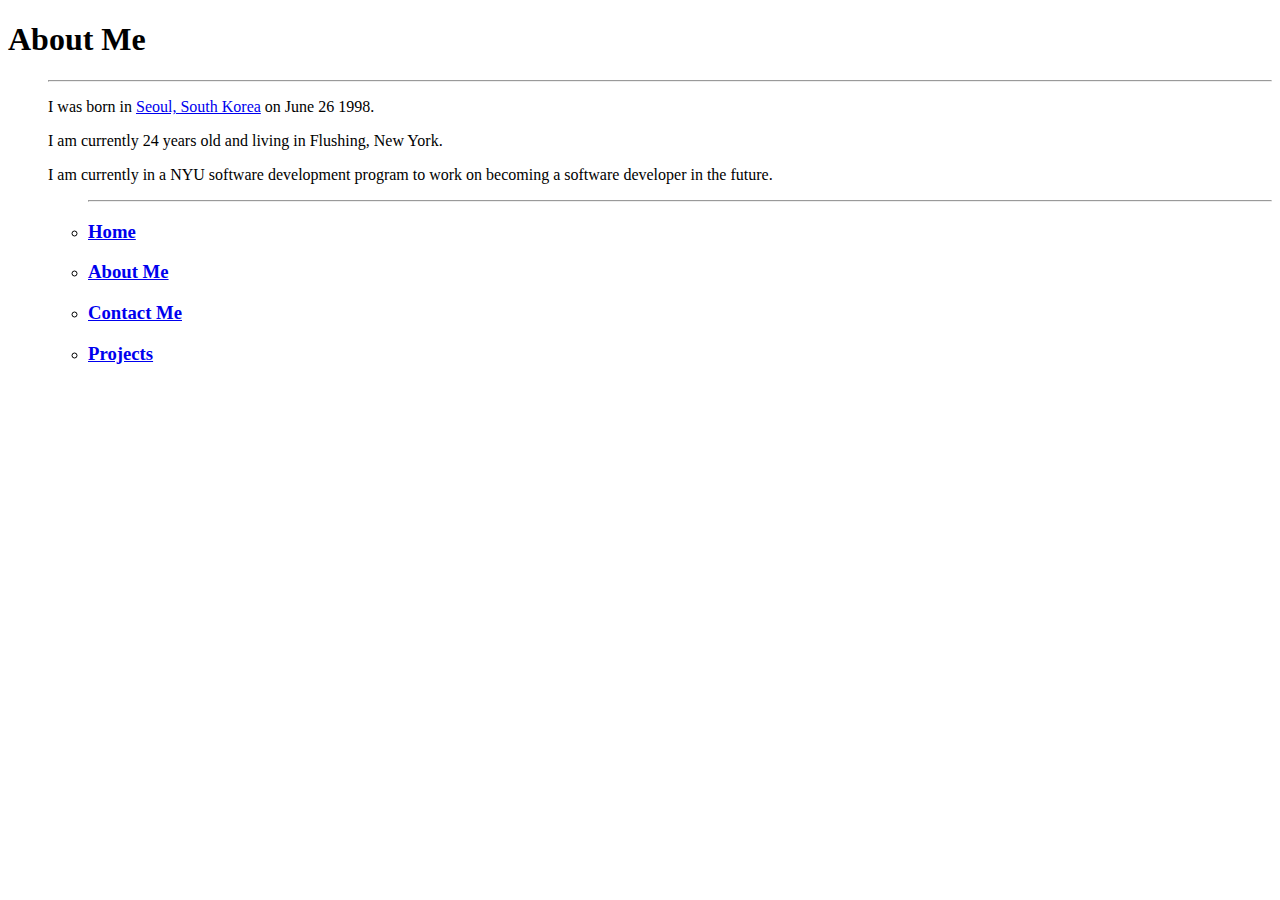
==== about-me.html @ 264f3dc3 "updated my site" ====
<!DOCTYPE html>
<html lang="en">
<head>
    <meta charset="UTF-8">
    <meta http-equiv="X-UA-Compatible" content="IE=edge">
    <meta name="viewport" content="width=device-width, initial-scale=1.0">
    <title>Document</title>
</head>
<body>
    <h1>About Me</h1>
    <ul>
        <hr>
        <p>I was born in <a href="https://en.wikipedia.org/wiki/Seoul">Seoul, South Korea</a> on June 26 1998. </p>
        <p>I am currently 24 years old and living in Flushing, New York.</p>
        <p>I am currently in a NYU software development program to work on becoming a software developer in the future.</p>
    <ul>
        <hr>
         <li><a href="index.html"><h3>Home</h3></a></li>
         <li><a href="./about-me.html"><h3>About Me</h3></a></li>
         <li><a href="./contact-me.html"><h3>Contact Me</h3></a></li>
         <li><a href="projects.html"><h3>Projects</h3></a></li>    
    
    
        </ul>
</body>
</html>
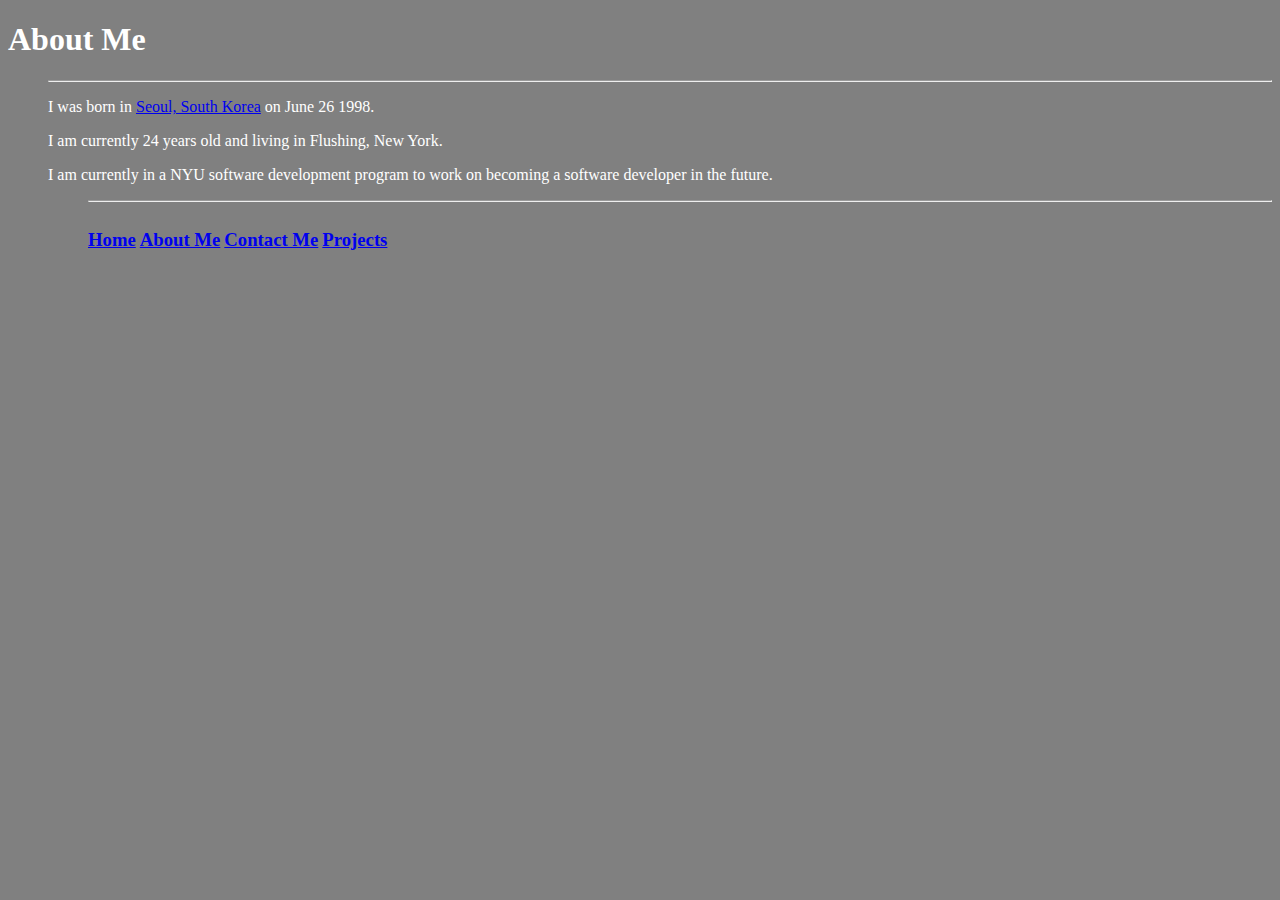
==== commit b45b489e: "colored my site" ====
--- a/about-me.html
+++ b/about-me.html
@@ -4,6 +4,7 @@
     <meta charset="UTF-8">
     <meta http-equiv="X-UA-Compatible" content="IE=edge">
     <meta name="viewport" content="width=device-width, initial-scale=1.0">
+    <link rel="stylesheet" href="assets/style.css">	 
     <title>Document</title>
 </head>
 <body>
--- a/assets/style.css
+++ b/assets/style.css
@@ -0,0 +1,17 @@
+<style>
+
+h1{color: white;}
+
+body{background: gray; color: white;}
+
+
+li{display: inline-block;}
+
+
+.header-text {font-size: 50px;}
+
+#main-header{
+    color: whitesmoke;
+}
+
+</style>